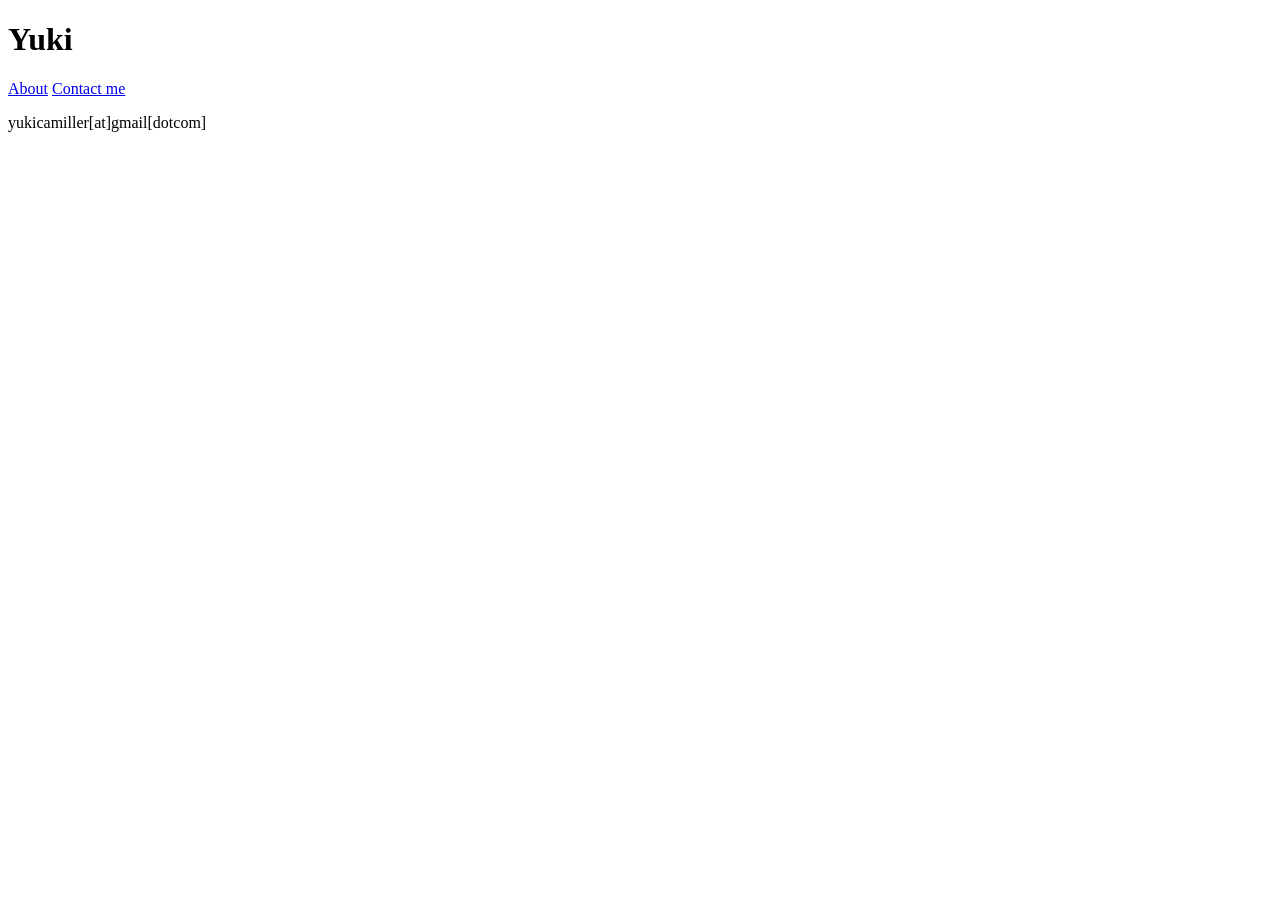
==== contact.html @ 6a417520 "Add files via upload" ====
<!DOCTYPE html>

<html>
    <head>
        <title>Yuki Camilleri</title>
        <link rel="stylesheet" href="stylesheet.css">
    </head>
    <body>

    <h1 class="heading1">Yuki</h1>
        <div class="container">
            <div class = "item">
                <nav>
                    <a href="main.html">About</a>
                    <a href="contact.html">Contact me</a>
                </nav>
            </div>
            <p>yukicamiller[at]gmail[dotcom]</p>
        </div>
        </body>

</html>
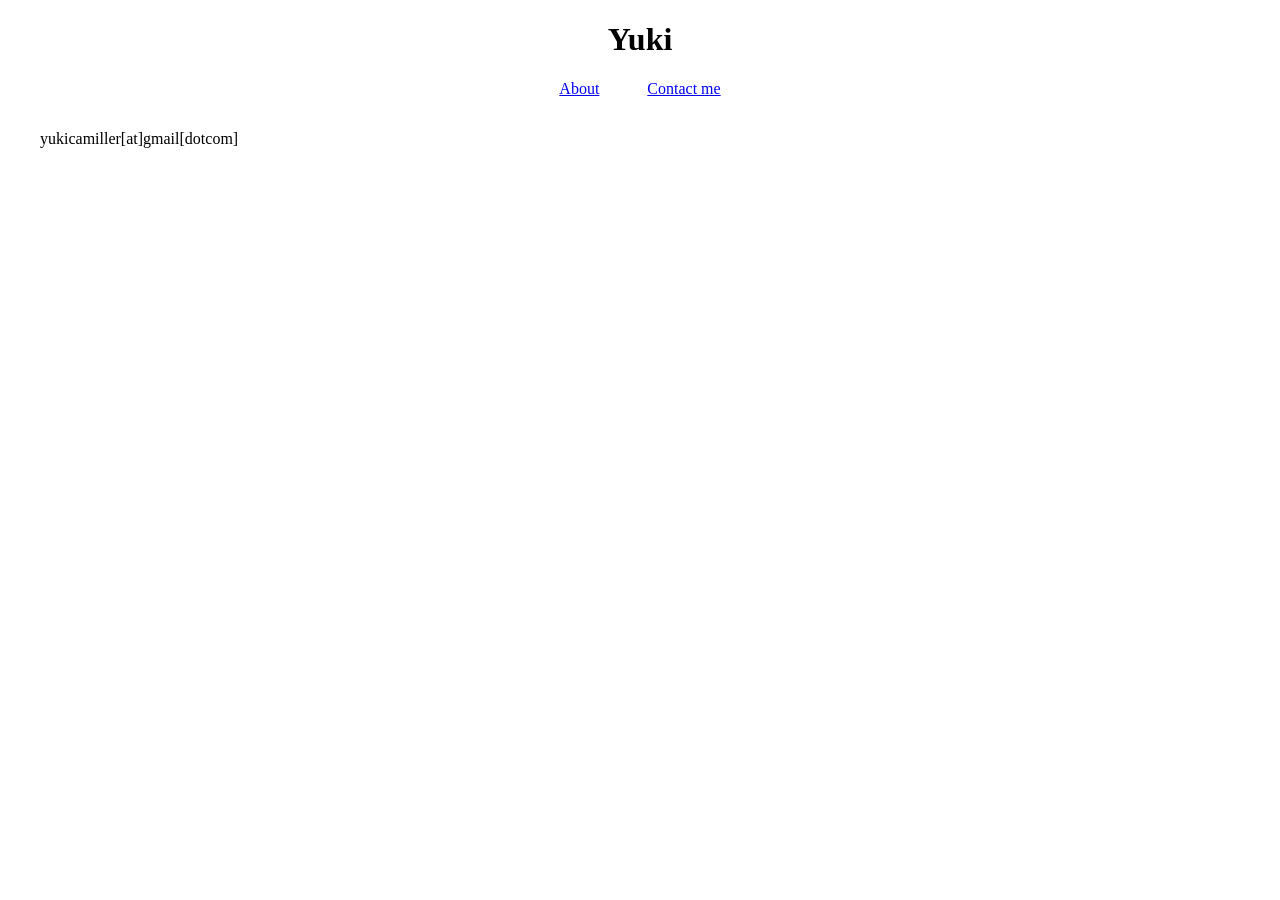
==== commit 891e5be4: "Add files via upload" ====
--- a/contact.html
+++ b/contact.html
@@ -3,7 +3,7 @@
 <html>
     <head>
         <title>Yuki Camilleri</title>
-        <link rel="stylesheet" href="stylesheet.css">
+        <link rel="stylesheet" href="styles.css">
     </head>
     <body>
 
@@ -11,7 +11,7 @@
         <div class="container">
             <div class = "item">
                 <nav>
-                    <a href="main.html">About</a>
+                    <a href="index.html">About</a>
                     <a href="contact.html">Contact me</a>
                 </nav>
             </div>
--- a/styles.css
+++ b/styles.css
@@ -0,0 +1,53 @@
+* {
+
+    background-color: white;
+}
+
+body {
+    overflow-x: hidden;
+}
+
+.container {
+    display: grid; 
+    grid-template-rows: repeat(4, 0fr);
+    margin: 1em 2em; 
+    gap: 1em;
+}
+
+.container .myitem {
+    display: flex;
+    justify-content: space-evenly; 
+    align-items: center;
+    flex-wrap: wrap;
+    gap: 2em;
+
+}
+
+.heading1 {
+    display: flex;
+    align-items: center;
+    justify-content: center;
+}
+
+nav {
+    display: flex;
+    align-items: center;
+    justify-content: center;
+    gap: 3em;
+}
+
+.image {
+    max-width: 300px;
+    min-width: 0;
+
+}
+
+.links {
+    justify-content: space-between;
+
+}
+
+.thelinks {
+    display: flex;
+    gap: 3em;
+}
